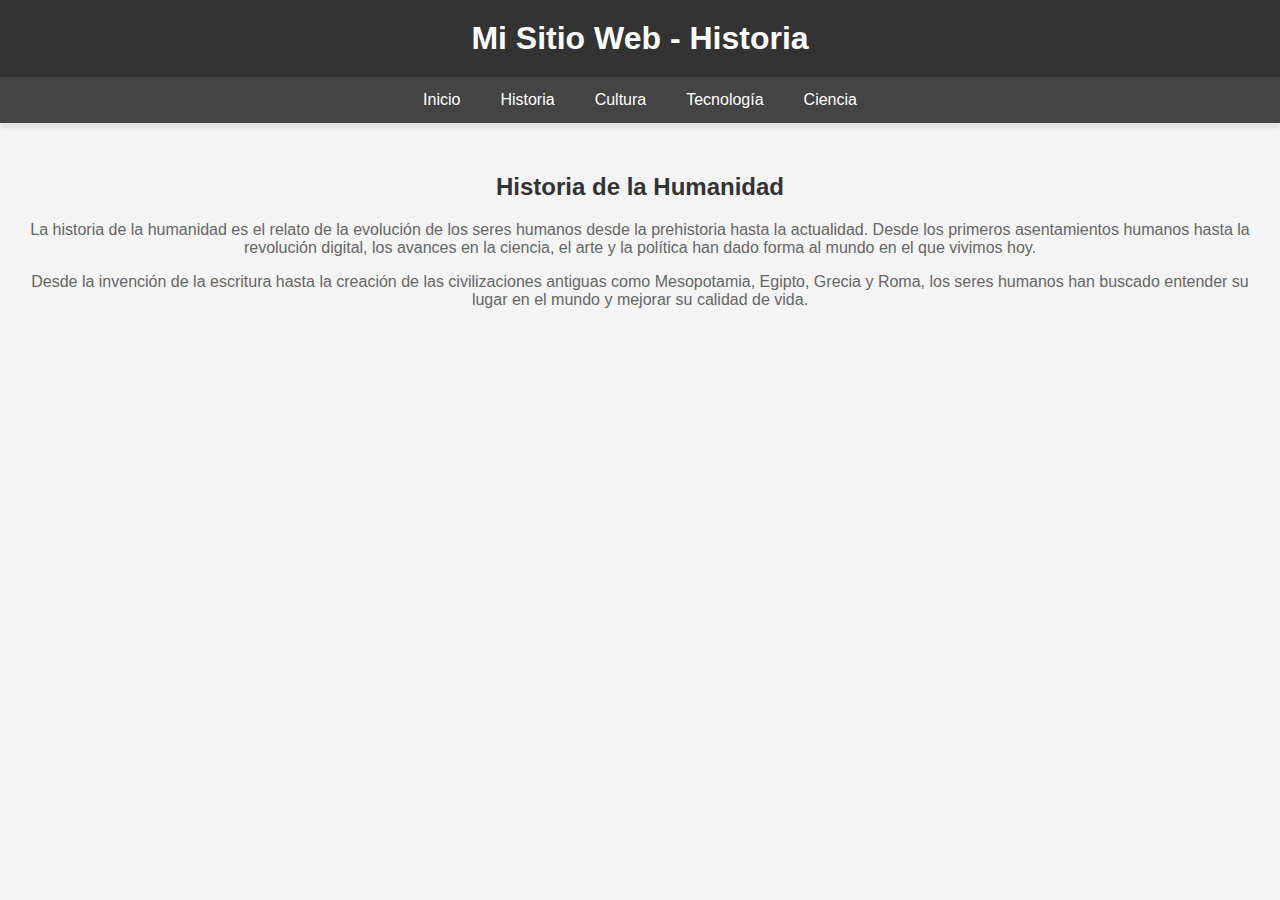
==== pagina1.html @ 84c4adc1 "Add files via upload" ====
<!DOCTYPE html>
<html lang="es">
<head>
    <meta charset="UTF-8">
    <meta name="viewport" content="width=device-width, initial-scale=1.0">
    <title>Historia - Mi Sitio Web</title>
    <link rel="stylesheet" href="styles.css">
</head>
<body>

<header>
    <h1>Mi Sitio Web - Historia</h1>
</header>

<nav>
    <a href="index.html">Inicio</a>
    <a href="pagina1.html">Historia</a>
    <a href="pagina2.html">Cultura</a>
    <a href="pagina3.html">Tecnología</a>
    <a href="pagina4.html">Ciencia</a>
</nav>

<div class="content">
    <h2>Historia de la Humanidad</h2>
    <p>La historia de la humanidad es el relato de la evolución de los seres humanos desde la prehistoria hasta la actualidad. Desde los primeros asentamientos humanos hasta la revolución digital, los avances en la ciencia, el arte y la política han dado forma al mundo en el que vivimos hoy.</p>
    <p>Desde la invención de la escritura hasta la creación de las civilizaciones antiguas como Mesopotamia, Egipto, Grecia y Roma, los seres humanos han buscado entender su lugar en el mundo y mejorar su calidad de vida.</p>
</div>

</body>
</html>
---- styles.css ----
/* Estilos generales del cuerpo de la página */
body {
    font-family: 'Arial', sans-serif;
    margin: 0;
    padding: 0;
    background-color: #f4f4f4;
}

/* Estilo para el encabezado */
header {
    background-color: #333;
    color: white;
    padding: 20px 0;
    text-align: center;
}

header h1 {
    margin: 0;
}

/* Estilos del menú de navegación */
nav {
    display: flex;
    justify-content: center;
    background-color: #444;
    box-shadow: 0 4px 6px rgba(0, 0, 0, 0.1);
}

nav a {
    color: white;
    padding: 14px 20px;
    text-decoration: none;
    text-align: center;
    transition: background-color 0.3s ease;
}

nav a:hover {
    background-color: #575757;
}

/* Contenido principal */
.content {
    padding: 30px;
    text-align: center;
}

/* Estilo de los títulos y párrafos dentro del contenido */
.content h2 {
    color: #333;
}

.content p {
    color: #666;
}

/* Estilos para mejorar la visualización en dispositivos móviles */
@media (max-width: 768px) {
    nav {
        flex-direction: column;
    }

    nav a {
        width: 100%;
        text-align: left;
        padding: 12px 20px;
    }
}
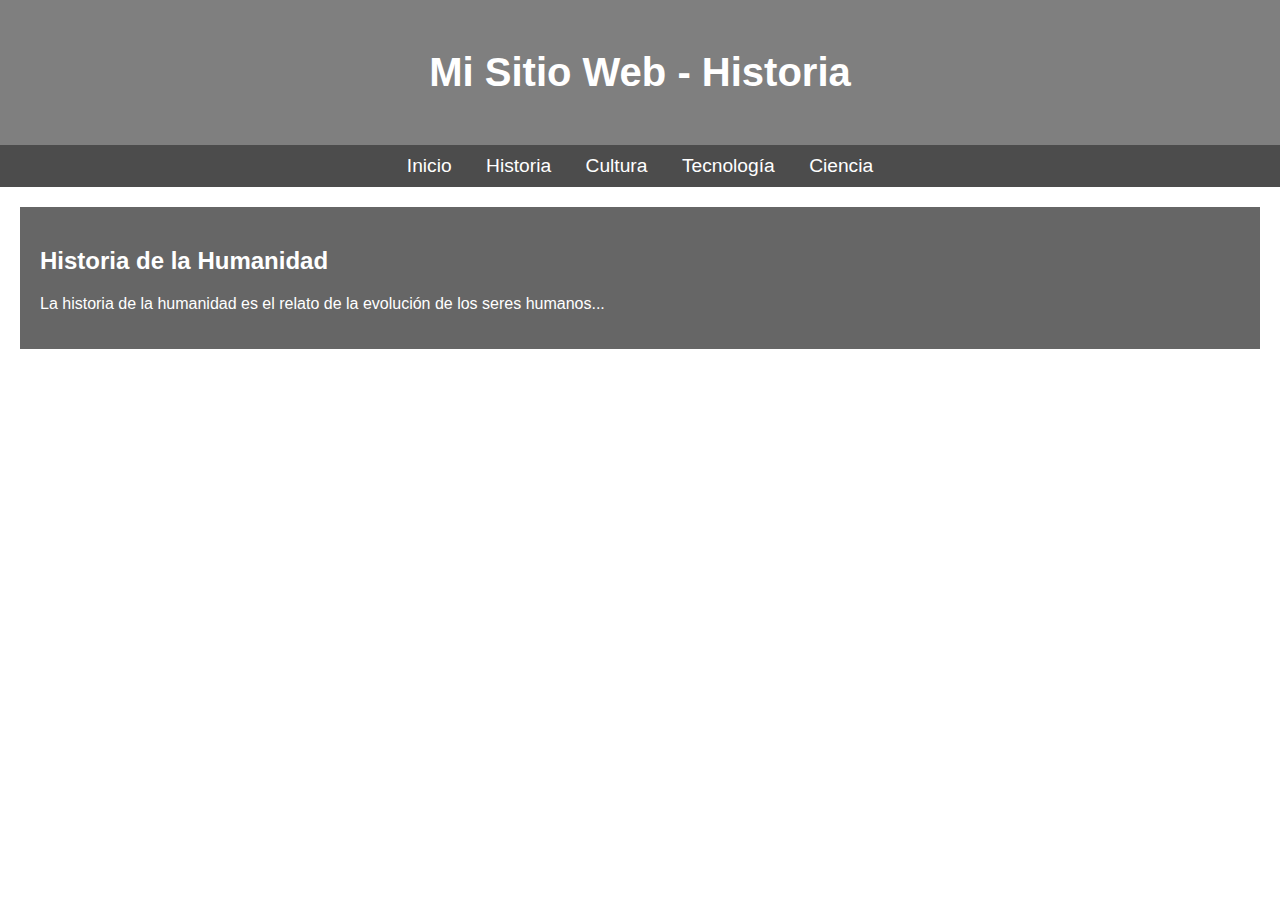
==== commit cc56b62c: "Update pagina1.html" ====
--- a/pagina1.html
+++ b/pagina1.html
@@ -5,6 +5,12 @@
     <meta name="viewport" content="width=device-width, initial-scale=1.0">
     <title>Historia - Mi Sitio Web</title>
     <link rel="stylesheet" href="styles.css">
+    <style>
+        /* Fondo de la página relacionada con historia */
+        body {
+            background-image: url('https://www.example.com/imagen-historia.jpg'); /* Asegúrate de usar una URL de imagen válida */
+        }
+    </style>
 </head>
 <body>
 
@@ -22,9 +28,8 @@
 
 <div class="content">
     <h2>Historia de la Humanidad</h2>
-    <p>La historia de la humanidad es el relato de la evolución de los seres humanos desde la prehistoria hasta la actualidad. Desde los primeros asentamientos humanos hasta la revolución digital, los avances en la ciencia, el arte y la política han dado forma al mundo en el que vivimos hoy.</p>
-    <p>Desde la invención de la escritura hasta la creación de las civilizaciones antiguas como Mesopotamia, Egipto, Grecia y Roma, los seres humanos han buscado entender su lugar en el mundo y mejorar su calidad de vida.</p>
+    <p>La historia de la humanidad es el relato de la evolución de los seres humanos...</p>
 </div>
 
 </body>
-</html>+</html>
--- a/styles.css
+++ b/styles.css
@@ -1,67 +1,51 @@
-/* Estilos generales del cuerpo de la página */
+/* Estilos generales */
 body {
-    font-family: 'Arial', sans-serif;
+    font-family: Arial, sans-serif;
     margin: 0;
     padding: 0;
-    background-color: #f4f4f4;
 }
 
-/* Estilo para el encabezado */
+/* Fondo general del sitio */
+body {
+    background-size: cover;
+    background-repeat: no-repeat;
+    background-attachment: fixed;
+    color: #fff; /* Texto blanco sobre el fondo */
+}
+
+/* Estilo para la cabecera */
 header {
-    background-color: #333;
-    color: white;
-    padding: 20px 0;
     text-align: center;
+    padding: 50px;
+    background-color: rgba(0, 0, 0, 0.5); /* Fondo oscuro translúcido */
 }
 
 header h1 {
+    font-size: 2.5rem;
     margin: 0;
 }
 
 /* Estilos del menú de navegación */
 nav {
-    display: flex;
-    justify-content: center;
-    background-color: #444;
-    box-shadow: 0 4px 6px rgba(0, 0, 0, 0.1);
+    background-color: rgba(0, 0, 0, 0.7); /* Fondo oscuro para la barra de navegación */
+    padding: 10px;
+    text-align: center;
 }
 
 nav a {
-    color: white;
-    padding: 14px 20px;
+    color: #fff;
+    margin: 0 15px;
     text-decoration: none;
-    text-align: center;
-    transition: background-color 0.3s ease;
+    font-size: 1.2rem;
 }
 
 nav a:hover {
-    background-color: #575757;
+    text-decoration: underline;
 }
 
-/* Contenido principal */
+/* Estilo para el contenido */
 .content {
-    padding: 30px;
-    text-align: center;
+    padding: 20px;
+    background-color: rgba(0, 0, 0, 0.6); /* Fondo oscuro translúcido para el contenido */
+    margin: 20px;
 }
-
-/* Estilo de los títulos y párrafos dentro del contenido */
-.content h2 {
-    color: #333;
-}
-
-.content p {
-    color: #666;
-}
-
-/* Estilos para mejorar la visualización en dispositivos móviles */
-@media (max-width: 768px) {
-    nav {
-        flex-direction: column;
-    }
-
-    nav a {
-        width: 100%;
-        text-align: left;
-        padding: 12px 20px;
-    }
-}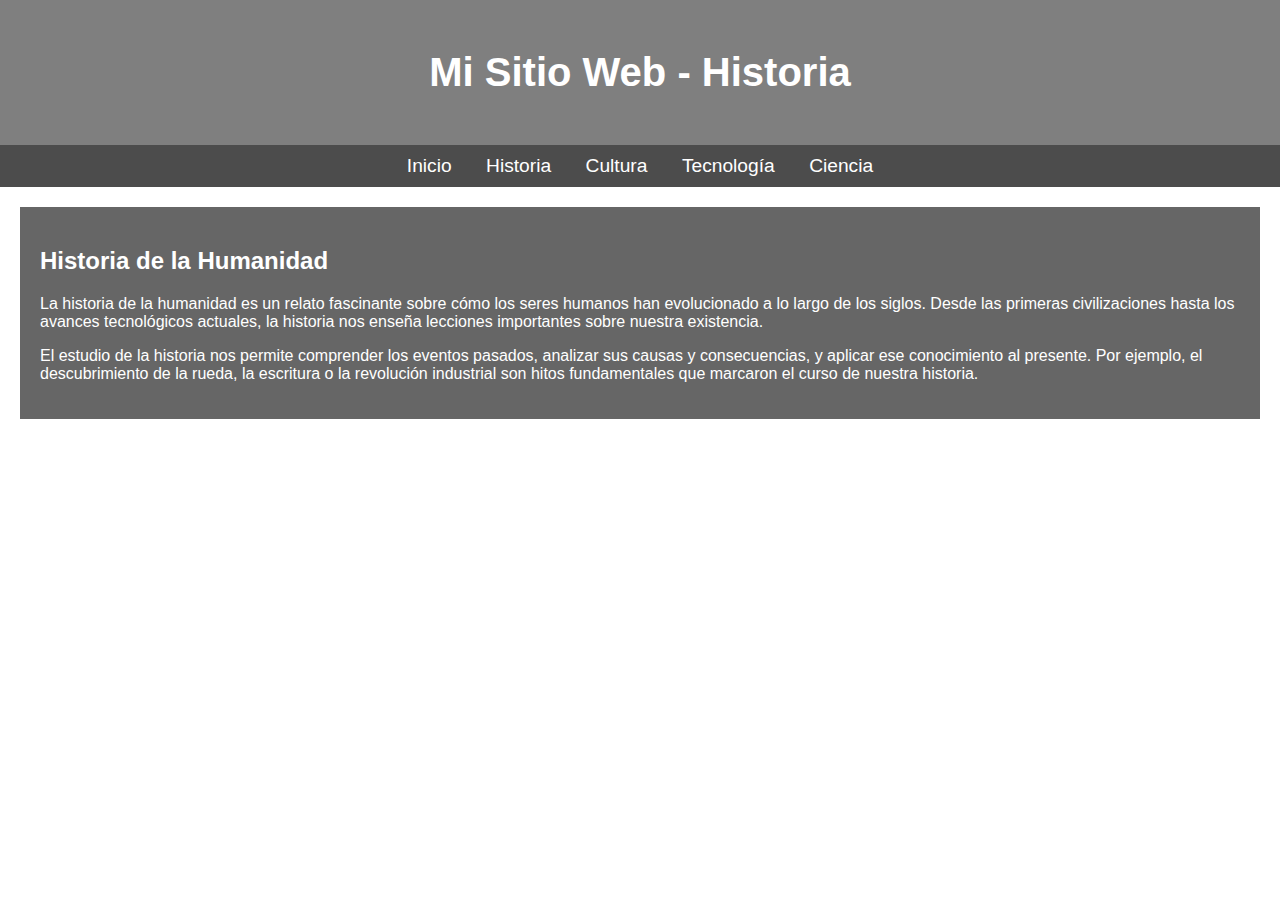
==== commit 480de44f: "Update pagina1.html" ====
--- a/pagina1.html
+++ b/pagina1.html
@@ -6,9 +6,14 @@
     <title>Historia - Mi Sitio Web</title>
     <link rel="stylesheet" href="styles.css">
     <style>
-        /* Fondo de la página relacionada con historia */
         body {
-            background-image: url('https://www.example.com/imagen-historia.jpg'); /* Asegúrate de usar una URL de imagen válida */
+            background-image: url('https://www.example.com/fondo-historia.jpg'); /* Reemplaza por la URL de tu imagen */
+            background-size: cover;
+            background-repeat: no-repeat;
+            background-attachment: fixed;
+            color: #fff;
+            margin: 0;
+            padding: 0;
         }
     </style>
 </head>
@@ -28,7 +33,8 @@
 
 <div class="content">
     <h2>Historia de la Humanidad</h2>
-    <p>La historia de la humanidad es el relato de la evolución de los seres humanos...</p>
+    <p>La historia de la humanidad es un relato fascinante sobre cómo los seres humanos han evolucionado a lo largo de los siglos. Desde las primeras civilizaciones hasta los avances tecnológicos actuales, la historia nos enseña lecciones importantes sobre nuestra existencia.</p>
+    <p>El estudio de la historia nos permite comprender los eventos pasados, analizar sus causas y consecuencias, y aplicar ese conocimiento al presente. Por ejemplo, el descubrimiento de la rueda, la escritura o la revolución industrial son hitos fundamentales que marcaron el curso de nuestra historia.</p>
 </div>
 
 </body>
